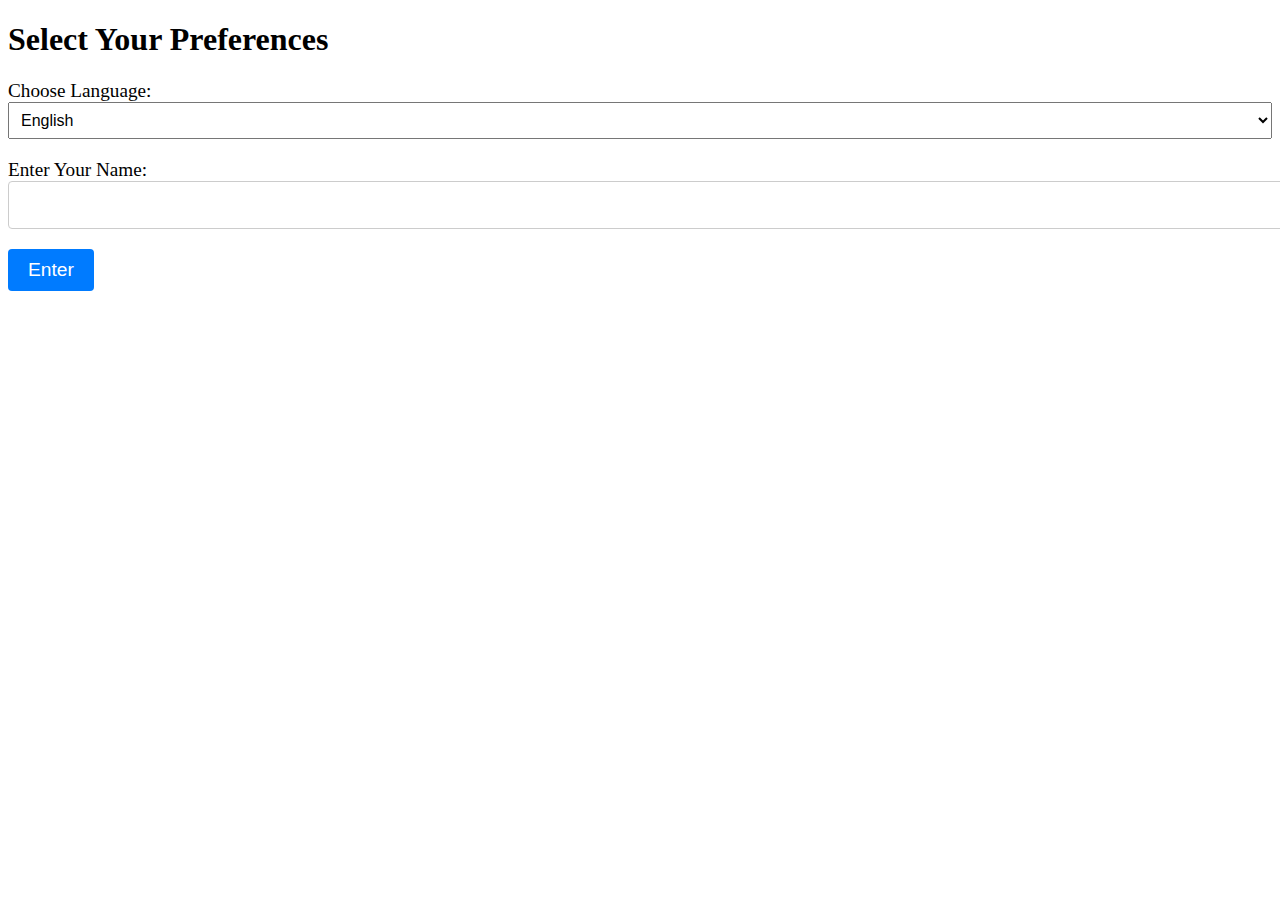
==== index.html @ 08d1f1ff "Add files via upload" ====
<!DOCTYPE html>
<html lang="en">
<head>
    <meta charset="UTF-8">
    <meta name="viewport" content="width=device-width, initial-scale=1.0">
    <title>Welcome</title>
    <link rel="stylesheet" href="static/styles.css">
</head>
<body>
    <div class="container">
        <h1>Select Your Preferences</h1>
        <form id="startForm">
            <!-- Language Selection -->
            <div class="form-group">
                <label for="language" style="font-size: 1.2rem;">Choose Language:</label><br>
                <select id="language" name="language" style="width: 100%; padding: 8px; font-size: 1rem;">
                    <option value="en">English</option>
                    <option value="es">Español</option>
                </select>
            </div>
            
            <!-- Name Input -->
            <div class="form-group" style="margin-top: 20px;">
                <label for="name" style="font-size: 1.2rem;">Enter Your Name:</label><br>
                <input 
                    type="text" 
                    id="name" 
                    name="name" 
                    required 
                    style="width: 100%; padding: 12px; font-size: 1.2rem; border: 1px solid #ccc; border-radius: 4px;"
                >
            </div>
            
            <!-- Submit Button -->
            <div class="form-group" style="margin-top: 20px;">
                <button type="submit" style="padding: 10px 20px; font-size: 1.2rem; border: none; background-color: #007BFF; color: white; border-radius: 4px;">
                    Enter
                </button>
            </div>
        </form>
    </div>
    <script src="static/script.js"></script>
</body>
</html>
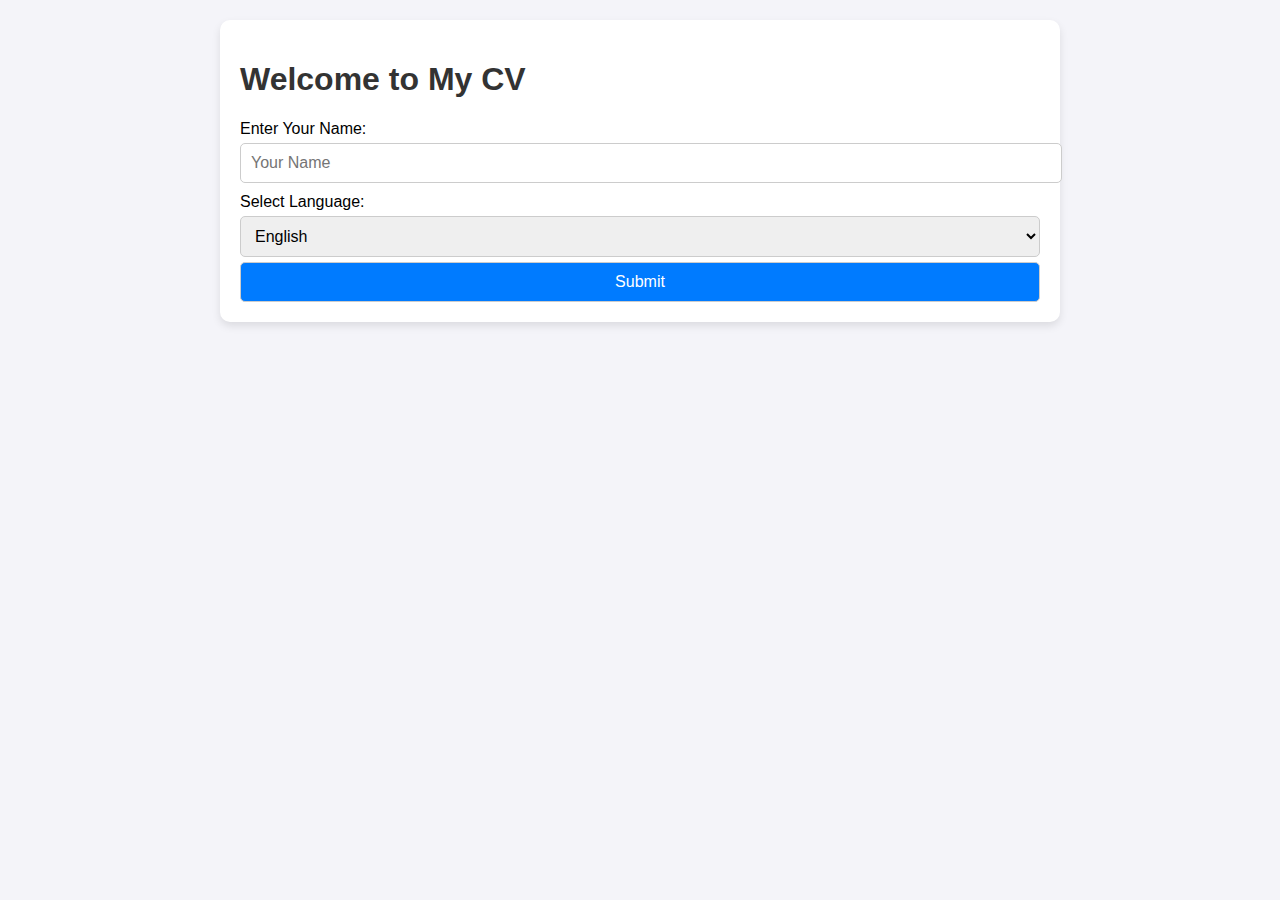
==== commit a1cd4a2f: "Add files via upload" ====
--- a/index.html
+++ b/index.html
@@ -3,42 +3,187 @@
 <head>
     <meta charset="UTF-8">
     <meta name="viewport" content="width=device-width, initial-scale=1.0">
-    <title>Welcome</title>
-    <link rel="stylesheet" href="static/styles.css">
+    <title>Interactive CV</title>
+    <style>
+        body {
+            font-family: Arial, sans-serif;
+            margin: 0;
+            padding: 0;
+            background-color: #f4f4f9;
+        }
+
+        .container {
+            max-width: 800px;
+            margin: 20px auto;
+            padding: 20px;
+            background: white;
+            border-radius: 10px;
+            box-shadow: 0 4px 8px rgba(0, 0, 0, 0.1);
+        }
+
+        h1, h2, h3 {
+            color: #333;
+        }
+
+        label {
+            font-size: 1rem;
+            margin-top: 10px;
+            display: block;
+        }
+
+        input, select, button {
+            width: 100%;
+            padding: 10px;
+            margin-top: 5px;
+            font-size: 1rem;
+            border: 1px solid #ccc;
+            border-radius: 5px;
+        }
+
+        button {
+            background-color: #007BFF;
+            color: white;
+            cursor: pointer;
+        }
+
+        button:hover {
+            background-color: #0056b3;
+        }
+
+        .hidden {
+            display: none;
+        }
+
+        .profile {
+            display: flex;
+            align-items: center;
+            margin-top: 20px;
+        }
+
+        .profile img {
+            width: 100px;
+            height: 100px;
+            border-radius: 50%;
+            margin-right: 20px;
+            box-shadow: 0 4px 8px rgba(0, 0, 0, 0.1);
+        }
+
+        .profile-info {
+            flex: 1;
+        }
+
+        .sections {
+            margin-top: 20px;
+        }
+
+        .chart {
+            margin-top: 20px;
+            text-align: center;
+        }
+    </style>
 </head>
 <body>
     <div class="container">
-        <h1>Select Your Preferences</h1>
-        <form id="startForm">
-            <!-- Language Selection -->
-            <div class="form-group">
-                <label for="language" style="font-size: 1.2rem;">Choose Language:</label><br>
-                <select id="language" name="language" style="width: 100%; padding: 8px; font-size: 1rem;">
-                    <option value="en">English</option>
-                    <option value="es">Español</option>
-                </select>
+        <div id="welcomeSection">
+            <h1 id="title">Welcome to My CV</h1>
+            <label id="nameLabel" for="name">Enter Your Name:</label>
+            <input type="text" id="name" placeholder="Your Name">
+
+            <label id="languageLabel" for="language">Select Language:</label>
+            <select id="language">
+                <option value="en">English</option>
+                <option value="es">Español</option>
+            </select>
+
+            <button onclick="showCV()">Submit</button>
+        </div>
+
+        <div id="cvSection" class="hidden">
+            <div class="profile">
+                <img src="https://via.placeholder.com/100" alt="Profile Picture">
+                <div class="profile-info">
+                    <h2 id="cvName">[Name]</h2>
+                    <p id="cvDescription">Dynamic and results-oriented professional with expertise in technology and innovation.</p>
+                </div>
             </div>
-            
-            <!-- Name Input -->
-            <div class="form-group" style="margin-top: 20px;">
-                <label for="name" style="font-size: 1.2rem;">Enter Your Name:</label><br>
-                <input 
-                    type="text" 
-                    id="name" 
-                    name="name" 
-                    required 
-                    style="width: 100%; padding: 12px; font-size: 1.2rem; border: 1px solid #ccc; border-radius: 4px;"
-                >
+
+            <div class="sections">
+                <h3 id="educationTitle">Education</h3>
+                <ul id="educationList">
+                    <li>Bachelor of Science in Computer Science - 2015-2019</li>
+                    <li>Master of Data Science - 2020-2022</li>
+                </ul>
+
+                <h3 id="experienceTitle">Experience</h3>
+                <ul id="experienceList">
+                    <li>Data Scientist at TechCorp - 3 Years</li>
+                    <li>Software Engineer at InnovateX - 3 Years</li>
+                </ul>
+
+                <h3 id="achievementsTitle">Achievements</h3>
+                <ul id="achievementsList">
+                    <li>Developed a revenue prediction model increasing profitability by 15%.</li>
+                    <li>Published research on machine learning algorithms in a reputed journal.</li>
+                    <li>Recipient of the Employee Excellence Award (2021).</li>
+                </ul>
             </div>
-            
-            <!-- Submit Button -->
-            <div class="form-group" style="margin-top: 20px;">
-                <button type="submit" style="padding: 10px 20px; font-size: 1.2rem; border: none; background-color: #007BFF; color: white; border-radius: 4px;">
-                    Enter
-                </button>
+
+            <div class="chart">
+                <h3 id="chartTitle">Skills Breakdown</h3>
+                <canvas id="skillsChart" width="400" height="200"></canvas>
             </div>
-        </form>
+        </div>
     </div>
-    <script src="static/script.js"></script>
+
+    <script src="https://cdn.jsdelivr.net/npm/chart.js"></script>
+    <script>
+        function showCV() {
+            const name = document.getElementById("name").value;
+            const language = document.getElementById("language").value;
+
+            if (!name) {
+                alert("Please enter your name.");
+                return;
+            }
+
+            // Set Name
+            document.getElementById("cvName").textContent = name;
+
+            // Translate based on Language
+            if (language === "es") {
+                document.getElementById("title").textContent = "Bienvenido a Mi CV";
+                document.getElementById("nameLabel").textContent = "Ingresa tu Nombre:";
+                document.getElementById("languageLabel").textContent = "Selecciona Idioma:";
+                document.getElementById("educationTitle").textContent = "Educación";
+                document.getElementById("experienceTitle").textContent = "Experiencia";
+                document.getElementById("achievementsTitle").textContent = "Logros";
+                document.getElementById("chartTitle").textContent = "Desglose de Habilidades";
+            }
+
+            // Hide Welcome Section and Show CV Section
+            document.getElementById("welcomeSection").classList.add("hidden");
+            document.getElementById("cvSection").classList.remove("hidden");
+
+            // Initialize Chart
+            const ctx = document.getElementById("skillsChart").getContext("2d");
+            new Chart(ctx, {
+                type: "bar",
+                data: {
+                    labels: ["Python", "Machine Learning", "Data Analysis", "Leadership"],
+                    datasets: [{
+                        label: "Proficiency",
+                        data: [90, 80, 85, 70],
+                        backgroundColor: ["#4CAF50", "#2196F3", "#FFC107", "#FF5722"]
+                    }]
+                },
+                options: {
+                    responsive: true,
+                    plugins: {
+                        legend: { position: "top" }
+                    }
+                }
+            });
+        }
+    </script>
 </body>
 </html>
